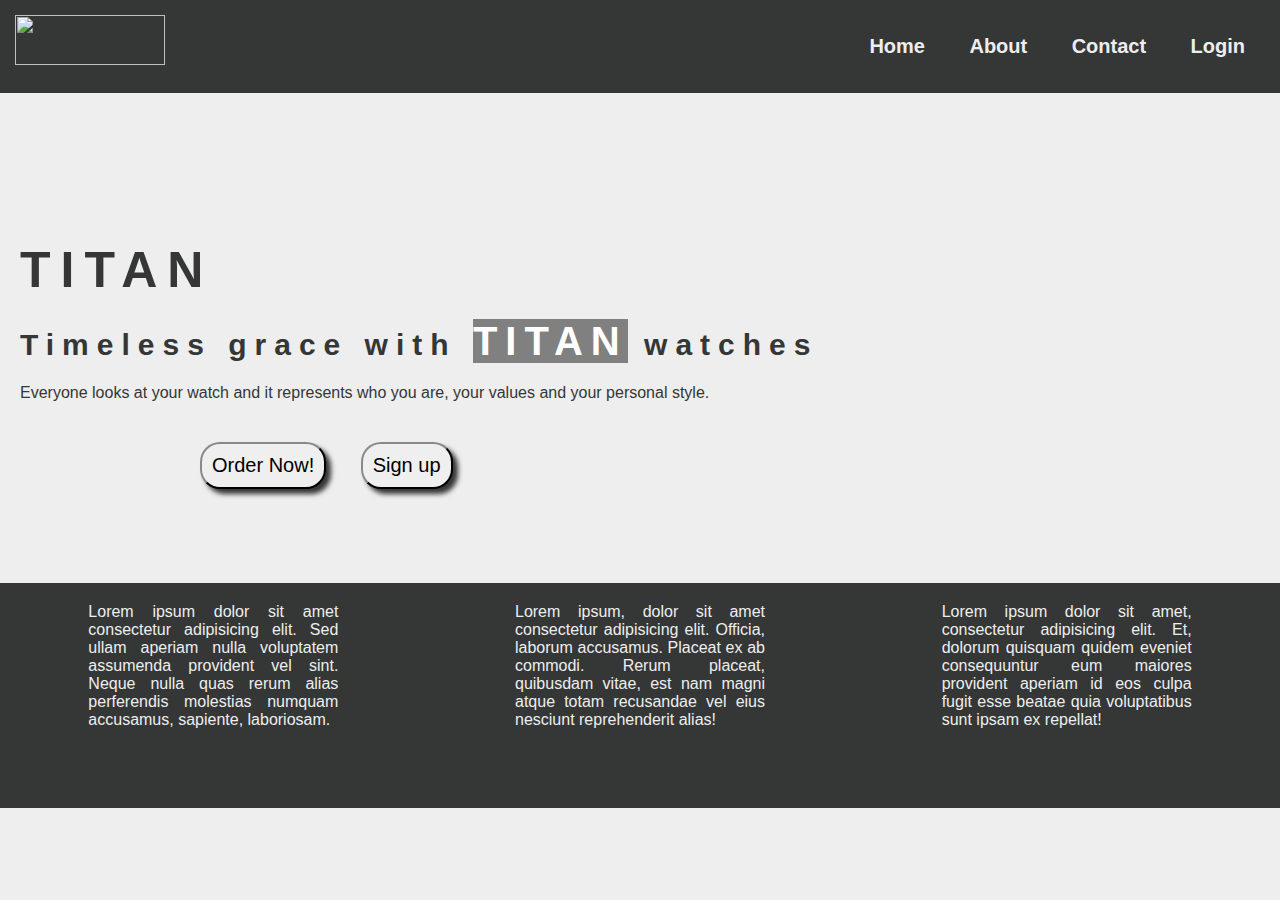
==== index.html @ 276d55c3 "Add files via upload" ====
<!DOCTYPE html>
<html lang="en">

<head>
    <meta charset="UTF-8">
    <meta http-equiv="X-UA-Compatible" content="IE=edge">
    <meta name="viewport" content="width=device-width, initial-scale=1.0">
    <title>Titan</title>
    <link rel="stylesheet" href="style.css">
    <script src="https://kit.fontawesome.com/e48f5bc7f3.js" crossorigin="anonymous"></script>

</head>

<body>
    <header>
        <nav>
            <div class="logo">
                <img src="https://zeevector.com/wp-content/uploads/2021/02/Titan-Logo-Vector.png" alt="">
            </div>
            <div class="nav-opt">
                <li><a href="index.html">Home</a></li>
                <li><a href="#">About</a></li>
                <li><a href="#">Contact</a></li>
                <li><a href="login.html">Login</a></li>

            </div>
        </nav>
    </header>

    <article>
        <div class="content">
            
            <h1>TITAN</h1>
            <h3>Timeless grace with <span>TITAN</span> watches</h3>
            <p>Everyone looks at your watch and it represents who you are, your values and your personal style.</p>
            
            <div  class="btn">
                <button type="button"><a href="order.html">Order Now!</a></button>
                <button type="button"><a href="#">Sign up</a></button>
            </div>

            <div class="brands">
                <li><a href="https://twitter.com/titanwatches?ref_src=twsrc%5Egoogle%7Ctwcamp%5Eserp%7Ctwgr%5Eauthor" target="_blank"><i class="fa-brands fa-twitter"></i></a></li>
                <li><a href="https://www.instagram.com/titanwatchesindia/" target="_blank"><i class="fa-brands fa-instagram"></i></a></li>
                <li><a href="https://www.facebook.com/titanwatchesindia/" target="_blank"><i class="fa-brands fa-facebook"></i></a></li>
            </div>
            
        </div>

        <div class="watch">
            <img src="https://www.titan.co.in/wps/wcm/connect/titanrt/e4cb68c1-9558-4c43-a028-7aa2663c545d/Titan-IG-Men-01.gif?MOD=AJPERES&amp;CACHEID=ROOTWORKSPACE.Z18_90IA1H80OGR2D068O7K5LN3O26-e4cb68c1-9558-4c43-a028-7aa2663c545d-o9F6iKn"
                alt="">
        </div>
    </article>

    <footer>
        <div class="elments">
            <div class="box1">
                 <p>Lorem ipsum dolor sit amet consectetur adipisicing elit. Sed ullam aperiam nulla voluptatem assumenda provident vel sint. Neque nulla quas rerum alias perferendis molestias numquam accusamus, sapiente, laboriosam.</p>
            </div>
            <div class="box2">
                <p>Lorem ipsum, dolor sit amet consectetur adipisicing elit. Officia, laborum accusamus. Placeat ex ab commodi. Rerum placeat, quibusdam vitae, est nam magni atque totam recusandae vel eius nesciunt reprehenderit alias!</p>
            </div>
            <div class="box3">
                <p>Lorem ipsum dolor sit amet, consectetur adipisicing elit. Et, dolorum quisquam quidem eveniet consequuntur eum maiores provident aperiam id eos culpa fugit esse beatae quia voluptatibus sunt ipsam ex repellat!</p>
             </div>
        </div>
    </footer>
</body>

</html>
---- style.css ----
:root {
    --primary: #373435;
    --secondary: #343736;
    --third: #eeeeee;
}

* {
    padding: 0;
    margin: 0;
    box-sizing: border-box;
    font-family: sans-serif;
}

body {
    width: 100%;
    height: 100vh;
    background-color: var(--third);
}

header {
    padding: 15px;
    background-color: var(--secondary);
    position: sticky;
    top: 0;
}


nav {
    display: flex;
    justify-content: space-between;
   
}

.nav-opt li {
    
    list-style: none;
    display: inline-block;
    margin: 20px; 
    position: relative;
    color: var(--third);
}

.nav-opt li::after {
    content: '';
    margin-bottom: -5px;
    position: absolute;
    width: 100%;
    transform: scaleX(0);
    height: 2px;
    bottom: 0;
    left: 0;
    background-color: var(--third);
    transition: transform 0.25s ease-out;
}

.nav-opt li:hover::after {
    transform: scaleX(1);
}

.logo img {
    height: 50px;
    width: 150px;
}

.nav-opt a {
    text-decoration: none;
    color: var(--third);
    font-weight: 600;
    font-size: 20px;
}

.content
{
    margin-top: 10%;
}

.content h1 {
    color: var(--secondary);
    font-size: 50px;
    letter-spacing: 10px;
    margin-top: 20px;
    margin-bottom: 20px;
    margin-left: 20px;
}

.content h3 {
    color: var(--secondary);
    font-size: 30px;
    letter-spacing: 8px;
    margin-top: 20px;
    margin-bottom: 20px;
    margin-left: 20px;
}

.content p {
    color: var(--secondary);
    margin-top: 20px;
    margin-bottom: 20px;
    margin-left: 20px;
}

span {
    color: white;
    background-color: gray;
    font-size: 40px;
    
}

article {
    display: flex;
}

.watch img {
    margin-top: 30px;
    height: 80vh;
}

.btn
{
    margin-left: 170px;
}
button{
    border-color: var(--secondary);
    border-radius: 20px;
    padding: 10px;
    box-shadow: 5px 5px 5px var(--primary);
    margin-left: 30px;
    margin-top: 20px;
    font-size: 20px;
    cursor: pointer;
}

.btn button a
{
    text-decoration: none;
    color: black;
}

.brands
{
    display: flex;
    margin-top: 60px;
    margin-left: 235px;
}

.brands li{
    list-style: none;
}

.brands li a
{
    color: var(--primary);
    font-size : 30px;
    margin: 20px;
}

.brands li a:hover
{
    color: black;
}

footer
{
    width: 100%;
    height: 25vh;
    background-color: var(--secondary);
    padding-top: 20px;
}

.elments
{
    display: flex;
    justify-content: space-around;
}

.box1
{
    width: 250px;
    height: 100px;
    color: var(--third);
    text-align:justify;
}

.box2
{
    width: 250px;
    height: 100px;
    color: var(--third);
    text-align:justify;
}

.box3
{
    width: 250px;
    height: 100px;
    color: var(--third);
    text-align:justify;
}

@media screen  and (max-width : 992px){

    article
    {
      flex-direction: column;
    }
  
    .btn
    {
      margin-left: 300px;
    }

    .brands
    {
        margin-left: 350px;  
    }

    .watch
    {
        margin-left: 200px;
    }
      
  } 

@media screen and (max-width: 768px){

    .box1 p
    {
        font-size: 15px;
        padding: 8px;
    }

    .box2 p
    {
        font-size: 15px;
        padding: 8px;
    }

    .box3 p
    {
        font-size: 15px;
        padding: 8px;
    }

}
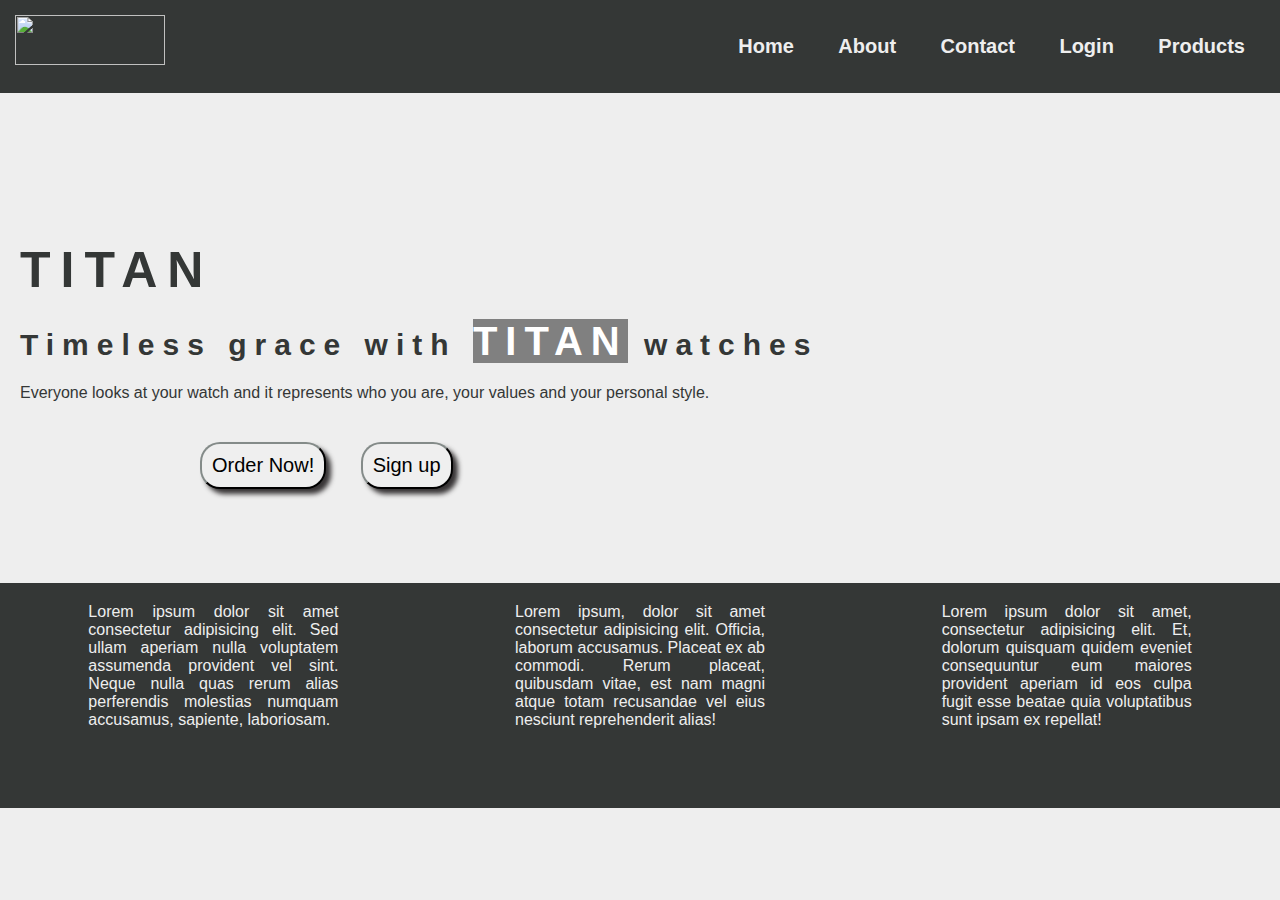
==== commit b3dd6d03: "Feat : Adding Products to the navbar" ====
--- a/index.html
+++ b/index.html
@@ -22,6 +22,7 @@
                 <li><a href="#">About</a></li>
                 <li><a href="#">Contact</a></li>
                 <li><a href="login.html">Login</a></li>
+                <li><a href="#">Products</a></li>
 
             </div>
         </nav>
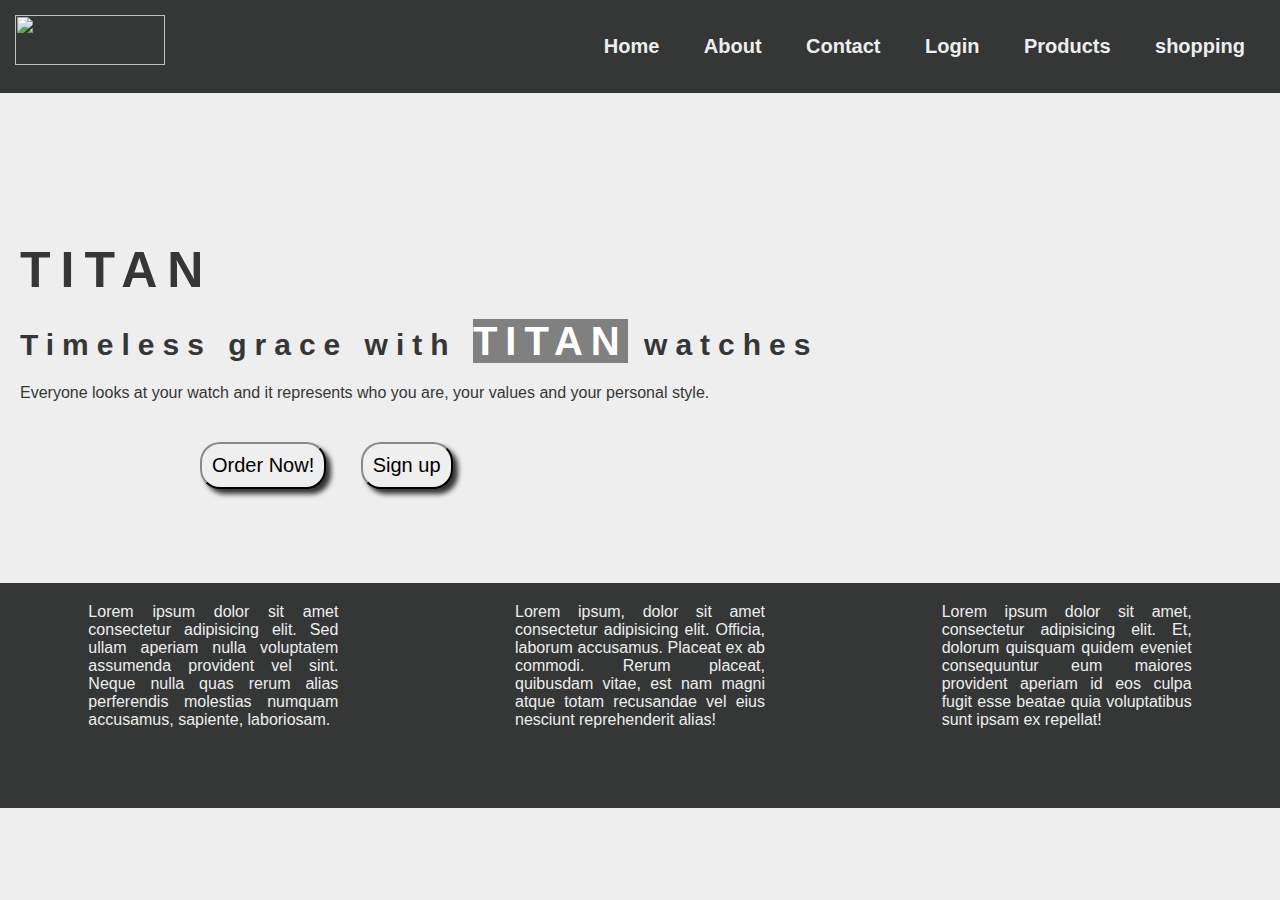
==== commit c757cf0c: "Feat : Adding Shopping To Navbar" ====
--- a/index.html
+++ b/index.html
@@ -23,6 +23,7 @@
                 <li><a href="#">Contact</a></li>
                 <li><a href="login.html">Login</a></li>
                 <li><a href="#">Products</a></li>
+                <li><a href="#">shopping</a></li>
 
             </div>
         </nav>
